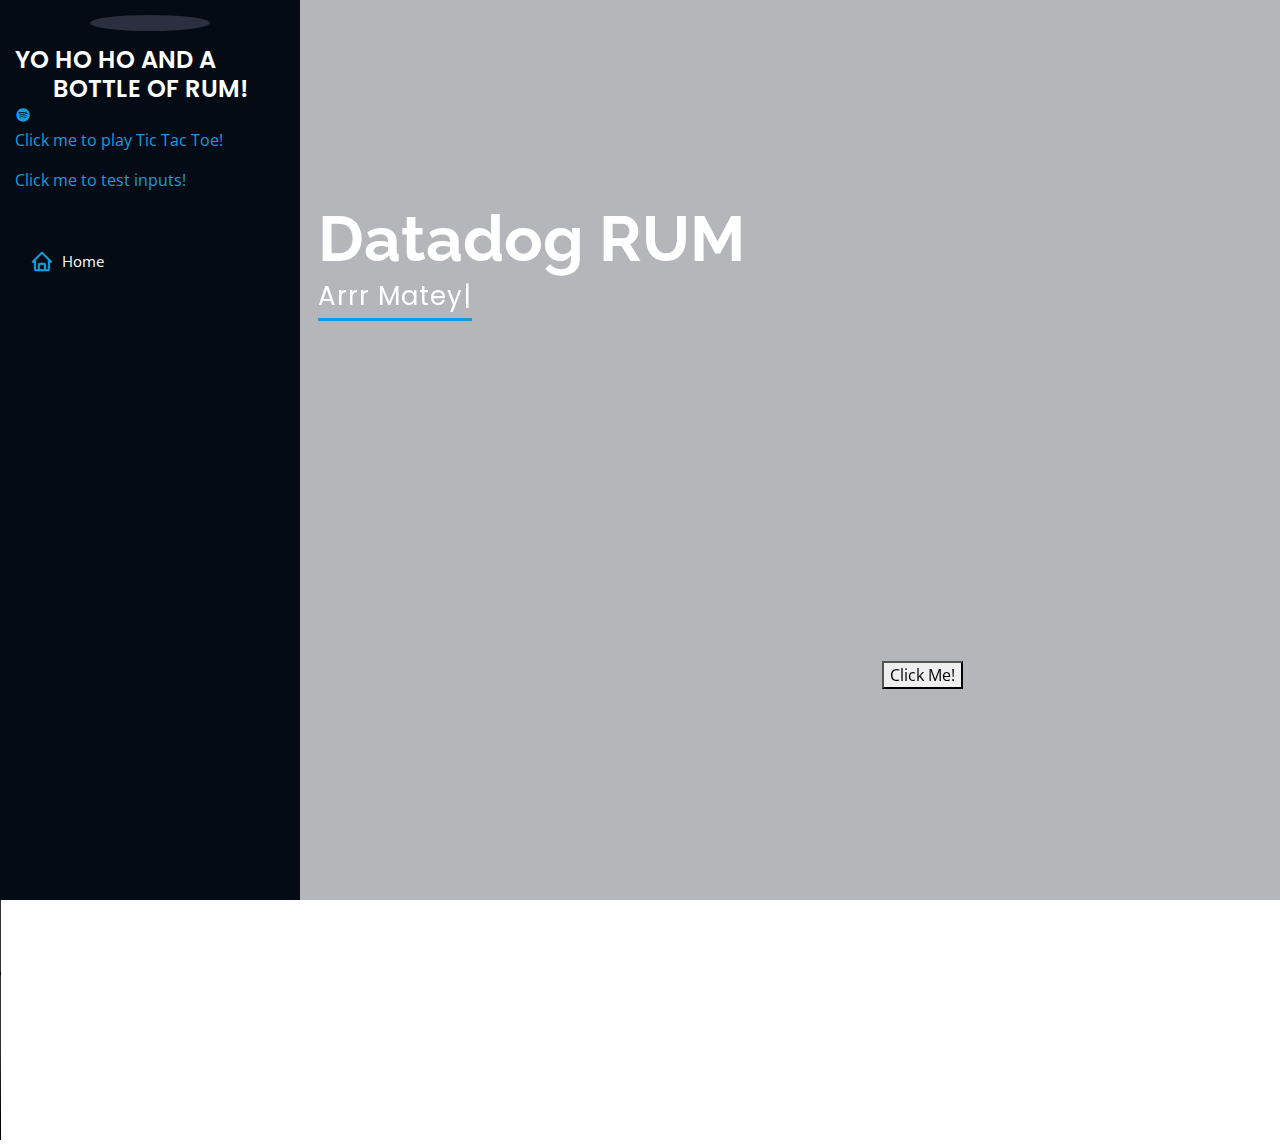
==== index.html @ 6b590b7a "Update index.html" ====
<!DOCTYPE html>
<html lang="en">

<!-- ======= ngupta dogpark RUM init======= -->
<script
    src="https://www.datadoghq-browser-agent.com/us1/v5/datadog-rum.js"
    type="text/javascript">
</script>
<script>
    datadogRum._setDebug(true)
    window.DD_RUM && window.DD_RUM.init({
      applicationId: '012a1d19-38df-4e55-9412-6ceb64e72490',
      clientToken: 'pub02889030d6147b469c6736c64e609b35',
      site: 'datadoghq.com',
      service: 'datadogrum-pirates-homepage',
      env: 'sandbox',
      // Specify a version number to identify the deployed version of your application in Datadog
      // version: '1.0.0', 
      sessionSampleRate: 100,
      sessionReplaySampleRate: 100,
      trackUserInteractions: true,
      trackResources: true,
      trackLongTasks: true,
      defaultPrivacyLevel: 'mask-user-input',
      trackSessionAcrossSubdomains: true,
      usePartitionedCrossSiteSessionCookie: true,
      useCrossSiteSessionCookie: true,
    });
    DD_RUM.setGlobalContextProperty('url_query.bookingInfo%5BpnrStatus%5D', 'test-rum');
</script>
<!-- ======= ngupta dogpark RUM end======= -->

<!-- ======= Start <head> ======= -->

<head>

 <meta charset="utf-8">
 <meta content="width=device-width, initial-scale=1.0" name="viewport">
 <title>Havana Club</title>
 <meta content="" name="description">
 <meta content="" name="keywords">

 <!-- Favicons -->
  <link href="/img/favicon.ico" rel="icon">
  <link href="/img/apple-touch-icon.png" rel="apple-touch-icon">

  <!-- Google Fonts -->
  <link href="https://fonts.googleapis.com/css?family=Open+Sans:300,300i,400,400i,600,600i,700,700i|Raleway:300,300i,400,400i,500,500i,600,600i,700,700i|Poppins:300,300i,400,400i,500,500i,600,600i,700,700i" rel="stylesheet">

  <!-- Vendor CSS Files -->
  <link href="/css/vendor/aos.css" rel="stylesheet">
  <link href="/css/vendor/bootstrap.min.css" rel="stylesheet">
  <link href="/css/vendor/bootstrap-icons.css" rel="stylesheet">
  <link href="/css/vendor/boxicons.min.css" rel="stylesheet">
  <link href="/css/vendor/glightbox.min.css" rel="stylesheet">
  <link href="/css/vendor/swiper-bundle.min.css" rel="stylesheet">

  <!-- Template Main CSS File -->
  <link href="/css/main.css" rel="stylesheet">

</head>

<!-- ======= End <head> ======= -->

<body>

  <!-- ======= Mobile nav toggle button ======= -->
  <i class="bi bi-list mobile-nav-toggle d-xl-none"></i>

  <!-- ======= Header ======= -->
  <header id="header">
    <div class="d-flex flex-column">

      <div class="profile">
        <img src="/img/profile-pic.jpg" alt="" class="img-fluid rounded-circle">
        <h1 class="text-light"><a href="index.html">YO HO HO AND A BOTTLE OF RUM!</a></h1>
        <a href="https://open.spotify.com/user/ng1992?si=96d4cd71a7ce48f3" class="spotify"><i class="bx bxl-spotify"></i></a>
        <p> <a href="/games/tic.html" target="_blank">Click me to play Tic Tac Toe!</a> </p> 
        <p> <a href="/test/index.html" target="_blank">Click me to test inputs!</a> </p>
      </div>
      </div>

      <nav id="navbar" class="nav-menu navbar">
        <ul>
          <li><a href="#hero" class="nav-link scrollto active"><i class="bx bx-home"></i> <span>Home</span></a></li>
        </ul>
      </nav><!-- .nav-menu -->
    </div>
  </header>
  <!-- ======= End Header ======= -->
<!-- ======= Hero Section ======= -->
  <section id="hero" class="d-flex flex-column justify-content-center align-items-center">
    <div class="hero-container" data-aos="fade-in">
      <h1>Datadog RUM</h1>
      <p> <span class="typed" data-typed-items="Arrr Matey!"></span></p>
      <iframe width="560" height="315" src="https://www.youtube.com/embed/JImcvtJzIK8?&autoplay=1"frameborder="0" title="Why is the RUM gone?" frameborder="0" allow="accelerometer; autoplay; clipboard-write; encrypted-media; gyroscope; picture-in-picture; web-share" referrerpolicy="strict-origin-when-cross-origin" allowfullscreen></iframe>
      <button onclick="alert('Arr! Ye walk the plank!')">Click Me!</button>
    </div>
  </section>
<!-- ======= End Hero Section ======= -->

<!-- ======= Start Video Section ======= -->

<video width="320" height="240" controls>
  <source onload="window.DD_RUM.addTiming('default-video')" src="http://dash.edgesuite.net/adobe/hdworld_dash/hdworld_seg_hdworld_0696kbps_ffmpeg.mp4.video_temp2.m4s" type="video/mpeg">
  Your browser does not support the video tag.
</video>

<!-- ======= End Video Section ======= -->


<!-- ======= Date and Message Section ======= -->
    <title>Today's Date</title>
    <script>
        let d = new Date();
        alert("Today's date is " + d + "\n" +  "This site uses cookies and Datadog RUM to track user interactions." + "\n" + "Click OK To proceed");
    </script>
<!-- ======= End Date and Message Section ======= -->
 
 <main id="main">

  <a href="#" class="back-to-top d-flex align-items-center justify-content-center"><i class="bi bi-arrow-up-short"></i></a>

  <!-- Vendor JS Files -->
  <script src="/js/vendor/purecounter.js"></script>
  <script src="/js/vendor/aos.js"></script>
  <script src="/js/vendor/bootstrap.bundle.min.js"></script>
  <script src="/js/vendor/glightbox.min.js"></script>
  <script src="/js/vendor/isotope.pkgd.min.js"></script>
  <script src="/js/vendor/swiper-bundle.min.js"></script>
  <script src="/js/vendor/typed.min.js"></script>
  <script src="/js/vendor/noframework.waypoints.js"></script>
  <script src="/js/vendor/validate.js"></script>

  <!-- Template Main JS File -->
  <script src="/js/main.js"></script>
</body>
</html>
---- css/main.css ----
/*--------------------------------------------------------------
# General
--------------------------------------------------------------*/
body {
  font-family: "Open Sans", sans-serif;
  color: #272829;
}

a {
  color: #149ddd;
  text-decoration: none;
}

a:hover {
  color: #37b3ed;
  text-decoration: none;
}

h1, h2, h3, h4, h5, h6 {
  font-family: "Raleway", sans-serif;
}

/*--------------------------------------------------------------
# Header
--------------------------------------------------------------*/
#header {
  position: fixed;
  top: 0;
  left: 0;
  bottom: 0;
  width: 300px;
  transition: all ease-in-out 0.5s;
  z-index: 9997;
  transition: all 0.5s;
  padding: 0 15px;
  background: #040b14;
  overflow-y: auto;
}
#header .profile img {
  margin: 15px auto;
  display: block;
  width: 120px;
  border: 8px solid #2c2f3f;
}
#header .profile h1 {
  font-size: 24px;
  margin: 0;
  padding: 0;
  font-weight: 600;
  -moz-text-align-last: center;
  text-align-last: center;
  text-align: center
  display: block;
  margin-left: auto;
  margin-right: auto;
  font-family: "Poppins", sans-serif;
}
#header .profile h1 a, #header .profile h1 a:hover {
  color: #fff;
  text-decoration: none;
  
}
#header .profile .social-links a {
  font-size: 18px;
  display: inline-block;
  background: #212431;
  color: #fff;
  line-height: 1;
  padding: 8px 0;
  margin-right: 4px;
  border-radius: 50%;
  text-align: center;
  width: 36px;
  height: 36px;
  transition: 0.3s;
}
#header .profile .social-links a:hover {
  background: #149ddd;
  color: #fff;
  text-decoration: none;
}

#main {
  margin-left: 300px;
}

@media (max-width: 1199px) {
  #header {
    left: -300px;
  }

  #main {
    margin-left: 0;
  }
}
@media (max-width: 900px) {
    .profile h1 {
        text-align: center !important;
    }
}
/*--------------------------------------------------------------
# Navigation Menu
--------------------------------------------------------------*/
/* Desktop Navigation */

.nav-menu {
  padding: 30px 0 0 0;
}
.nav-menu * {
  margin: 0;
  padding: 0;
  list-style: none;
}
.nav-menu > ul > li {
  position: relative;
  white-space: nowrap;
}
.nav-menu a, .nav-menu a:focus {
  display: flex;
  align-items: center;
  color: #a8a9b4;
  padding: 12px 15px;
  margin-bottom: 8px;
  transition: 0.3s;
  font-size: 15px;
}
.nav-menu a i, .nav-menu a:focus i {
  font-size: 24px;
  padding-right: 8px;
  color: #6f7180;
}
.nav-menu a:hover, .nav-menu .active, .nav-menu .active:focus, .nav-menu li:hover > a {
  text-decoration: none;
  color: #fff;
}
.nav-menu a:hover i, .nav-menu .active i, .nav-menu .active:focus i, .nav-menu li:hover > a i {
  color: #149ddd;
}

/* Mobile Navigation */
.mobile-nav-toggle {
  position: fixed;
  right: 15px;
  top: 15px;
  z-index: 9998;
  border: 0;
  font-size: 24px;
  transition: all 0.4s;
  outline: none !important;
  background-color: #149ddd;
  color: #fff;
  width: 40px;
  height: 40px;
  display: inline-flex;
  align-items: center;
  justify-content: center;
  line-height: 0;
  border-radius: 50px;
  cursor: pointer;
}

.mobile-nav-active {
  overflow: hidden;
}
.mobile-nav-active #header {
  left: 0;
}

/*--------------------------------------------------------------
# Hero Section
--------------------------------------------------------------*/
#hero {
  width: 100%;
  height: 100vh;
  background: url("/img/hero-bg-new2.JPG") top center;
  background-size: cover;
}
#hero:before {
  content: "";
  background: rgba(5, 13, 24, 0.3);
  height: 100vh;
  position: absolute;
  bottom: 0;
  top: 0;
  left: 0;
  right: 0;
  z-index: 0;
}
#hero .hero-container {
  position: relative;
  z-index: 0;
  min-width: 100px;
}
#hero h1 {
  margin: 0 0 10px 0;
  font-size: 64px;
  font-weight: 700;
  line-height: 56px;
  color: #fff;
}
#hero p {
  color: #fff;
  margin-bottom: 50px;
  font-size: 26px;
  font-family: "Poppins", sans-serif;
}
#hero p span {
  color: #fff;
  padding-bottom: 4px;
  letter-spacing: 1px;
  border-bottom: 3px solid #149ddd;
}
@media (min-width: 1024px) {
  #hero {
    background-attachment: fixed;
  }
}
@media (max-width: 768px) {
  #hero h1 {
    font-size: 28px;
    line-height: 36px;
  }
  #hero h2 {
    font-size: 18px;
    line-height: 24px;
    margin-bottom: 20px;
  }
}

/*--------------------------------------------------------------
# Sections General
--------------------------------------------------------------*/
section {
  padding: 60px 0;
  overflow: hidden;
}

.section-bg {
  background: #f5f8fd;
}

.section-title {
  padding-bottom: 30px;
}

.section-title2 h2 {
  font-size: 24px;
  font-weight: bold;
  margin-bottom: 20px;
  position: relative;
  color: #173b6c;
}
.section-title h2 {
  font-size: 32px;
  font-weight: bold;
  margin-bottom: 20px;
  padding-bottom: 20px;
  position: relative;
  color: #173b6c;
}
.section-title h2::after {
  content: "";
  position: absolute;
  display: block;
  width: 50px;
  height: 3px;
  background: #149ddd;
  bottom: 0;
  left: 0;
}
.section-title p {
  margin-bottom: 0;
}

/*--------------------------------------------------------------
# About
--------------------------------------------------------------*/
.about {
  text-align:center;
}

.about .content ul {
  list-style: none;
  padding: 0;
}
.about .content ul li {
  margin-bottom: 20px;
  display: flex;
  align-items: center;
}
.about .content ul strong {
  margin-right: 10px;
}
.about .content ul i {
  font-size: 16px;
  margin-right: 5px;
  color: #149ddd;
  line-height: 0;
}
.about .content p:last-child {
  margin-bottom: 0;
}

.img-about{
  height: 1219px;
  width: 1000px;
  margin-left: auto;
  margin-right: auto;
}


/*--------------------------------------------------------------
# Skills
--------------------------------------------------------------*/

.skills{
  text-align: center;
}

.skills-icon{
    color: rgb(0, 0, 0);
    margin-right: auto;
    width:100%;
    height: auto;
    font-size: 18px;
    display: flex;
    flex-wrap: wrap;
    justify-content: space-between;
}

.skills-title  {
    font-size: 36px;
    color: #173b6c;
    padding: 5px;
    flex-basis: 100%;
    margin-bottom: 0.5rem;
    text-align: center;
    font-weight: 700;
}
.computer-skills, .tech-skills{
    float: left;
    margin: 1%;
    font-size: 16px;
    flex-basis: 100%;
    margin-bottom: 0.5rem;

}
.image{
    height: 150px;
    width: 150px;
    display: block;
    margin-left: auto;
    margin-right: auto;
}

ul {
    list-style-type: none;
}
.computer-skills ul i {
    margin-right: 5px;
    color: #149ddd;
    line-height: 0;
}

.tech-skills ul i {
    margin-right: 5px;
    color: #149ddd;
    line-height: 0;
}
@media (min-width: 600px) {
    main {
	flex-wrap: nowrap;
    }
    .computer-skills, .tech-skills {
	flex-basis: 31.3%;
    }
}

/*--------------------------------------------------------------
# Portfolio
--------------------------------------------------------------*/

.photography{
  text-align: center;
  margin-right: auto;
  margin-left: auto;
}

.photography-text{
  font-size: 18px;
  margin-right: auto;
  margin-left: auto;
}

/*--------------------------------------------------------------
# Noms
--------------------------------------------------------------*/

.cooking{
  text-align: center;
  margin-right: auto;
  margin-left: auto;
}

.cooking-text{
  font-size: 18px;
  margin-right: auto;
  margin-left: auto;
}

/*--------------------------------------------------------------
# Back to top button
--------------------------------------------------------------*/
.back-to-top {
  position: fixed;
  visibility: hidden;
  opacity: 0;
  right: 15px;
  bottom: 15px;
  z-index: 996;
  background: #149ddd;
  width: 40px;
  height: 40px;
  border-radius: 50px;
  transition: all 0.4s;
}
.back-to-top i {
  font-size: 28px;
  color: #fff;
  line-height: 0;
}
.back-to-top:hover {
  background: #2eafec;
  color: #fff;
}
.back-to-top.active {
  visibility: visible;
  opacity: 1;
}
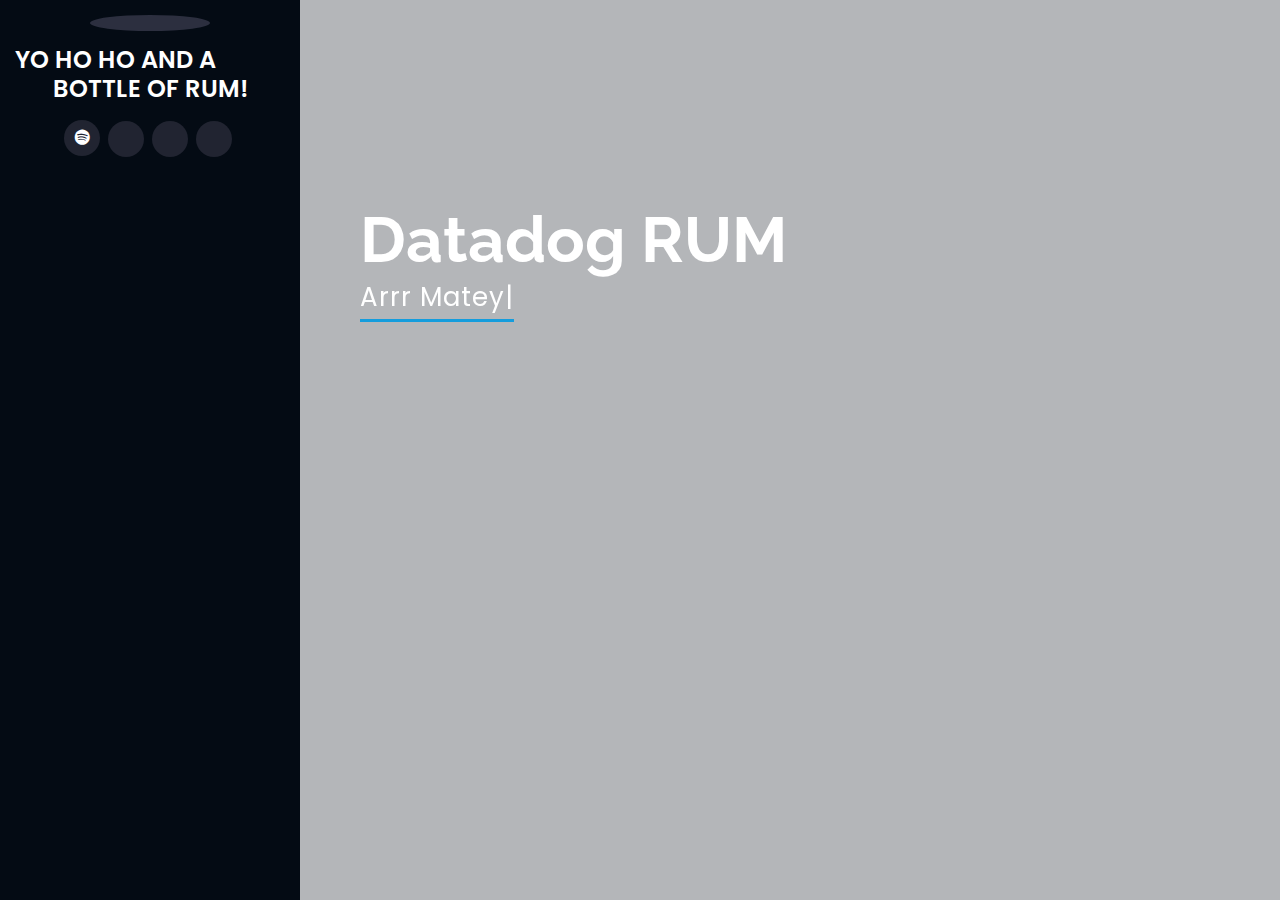
==== commit e4a4b4af: "Update index.html" ====
--- a/index.html
+++ b/index.html
@@ -7,26 +7,24 @@
     type="text/javascript">
 </script>
 <script>
-    datadogRum._setDebug(true)
     window.DD_RUM && window.DD_RUM.init({
+      clientToken: 'pub02889030d6147b469c6736c64e609b35',
       applicationId: '012a1d19-38df-4e55-9412-6ceb64e72490',
-      clientToken: 'pub02889030d6147b469c6736c64e609b35',
+      // `site` refers to the Datadog site parameter of your organization
+      // see https://docs.datadoghq.com/getting_started/site/
       site: 'datadoghq.com',
-      service: 'datadogrum-pirates-homepage',
-      env: 'sandbox',
+      service: 'datadogrum-pirates',
+      env: 'test',
       // Specify a version number to identify the deployed version of your application in Datadog
-      // version: '1.0.0', 
+      version: '1.0.0',
       sessionSampleRate: 100,
       sessionReplaySampleRate: 100,
       trackUserInteractions: true,
       trackResources: true,
       trackLongTasks: true,
-      defaultPrivacyLevel: 'mask-user-input',
-      trackSessionAcrossSubdomains: true,
-      usePartitionedCrossSiteSessionCookie: true,
-      useCrossSiteSessionCookie: true,
+      defaultPrivacyLevel: 'allow',
+      setGlobalContextProperty: ('arrrr', 'im-a-pirate'),
     });
-    DD_RUM.setGlobalContextProperty('url_query.bookingInfo%5BpnrStatus%5D', 'test-rum');
 </script>
 <!-- ======= ngupta dogpark RUM end======= -->
 
@@ -70,21 +68,16 @@
   <!-- ======= Header ======= -->
   <header id="header">
     <div class="d-flex flex-column">
-
       <div class="profile">
         <img src="/img/profile-pic.jpg" alt="" class="img-fluid rounded-circle">
         <h1 class="text-light"><a href="index.html">YO HO HO AND A BOTTLE OF RUM!</a></h1>
+        <div class="social-links mt-3 text-center">
         <a href="https://open.spotify.com/user/ng1992?si=96d4cd71a7ce48f3" class="spotify"><i class="bx bxl-spotify"></i></a>
-        <p> <a href="/games/tic.html" target="_blank">Click me to play Tic Tac Toe!</a> </p> 
-        <p> <a href="/test/index.html" target="_blank">Click me to test inputs!</a> </p>
+        <a href="/games/tic.html" class="joystick"><i class="bx bxl-joystick"></i></a> 
+        <a href="/test/index.html" class="wrench"><i class="bx bxl-wrench"></i></a>
+        <a href="#" onclick="alert('Arrr, ye walk the plank, matey!!');" class="stop"><i class="bx bxl-stop"></i></a>    
       </div>
       </div>
-
-      <nav id="navbar" class="nav-menu navbar">
-        <ul>
-          <li><a href="#hero" class="nav-link scrollto active"><i class="bx bx-home"></i> <span>Home</span></a></li>
-        </ul>
-      </nav><!-- .nav-menu -->
     </div>
   </header>
   <!-- ======= End Header ======= -->
@@ -94,28 +87,10 @@
       <h1>Datadog RUM</h1>
       <p> <span class="typed" data-typed-items="Arrr Matey!"></span></p>
       <iframe width="560" height="315" src="https://www.youtube.com/embed/JImcvtJzIK8?&autoplay=1"frameborder="0" title="Why is the RUM gone?" frameborder="0" allow="accelerometer; autoplay; clipboard-write; encrypted-media; gyroscope; picture-in-picture; web-share" referrerpolicy="strict-origin-when-cross-origin" allowfullscreen></iframe>
-      <button onclick="alert('Arr! Ye walk the plank!')">Click Me!</button>
+      
     </div>
   </section>
 <!-- ======= End Hero Section ======= -->
-
-<!-- ======= Start Video Section ======= -->
-
-<video width="320" height="240" controls>
-  <source onload="window.DD_RUM.addTiming('default-video')" src="http://dash.edgesuite.net/adobe/hdworld_dash/hdworld_seg_hdworld_0696kbps_ffmpeg.mp4.video_temp2.m4s" type="video/mpeg">
-  Your browser does not support the video tag.
-</video>
-
-<!-- ======= End Video Section ======= -->
-
-
-<!-- ======= Date and Message Section ======= -->
-    <title>Today's Date</title>
-    <script>
-        let d = new Date();
-        alert("Today's date is " + d + "\n" +  "This site uses cookies and Datadog RUM to track user interactions." + "\n" + "Click OK To proceed");
-    </script>
-<!-- ======= End Date and Message Section ======= -->
  
  <main id="main">
 
@@ -133,6 +108,6 @@
   <script src="/js/vendor/validate.js"></script>
 
   <!-- Template Main JS File -->
-  <script src="/js/main.js"></script>
+  <script src="../js/main.js"></script>
 </body>
 </html>
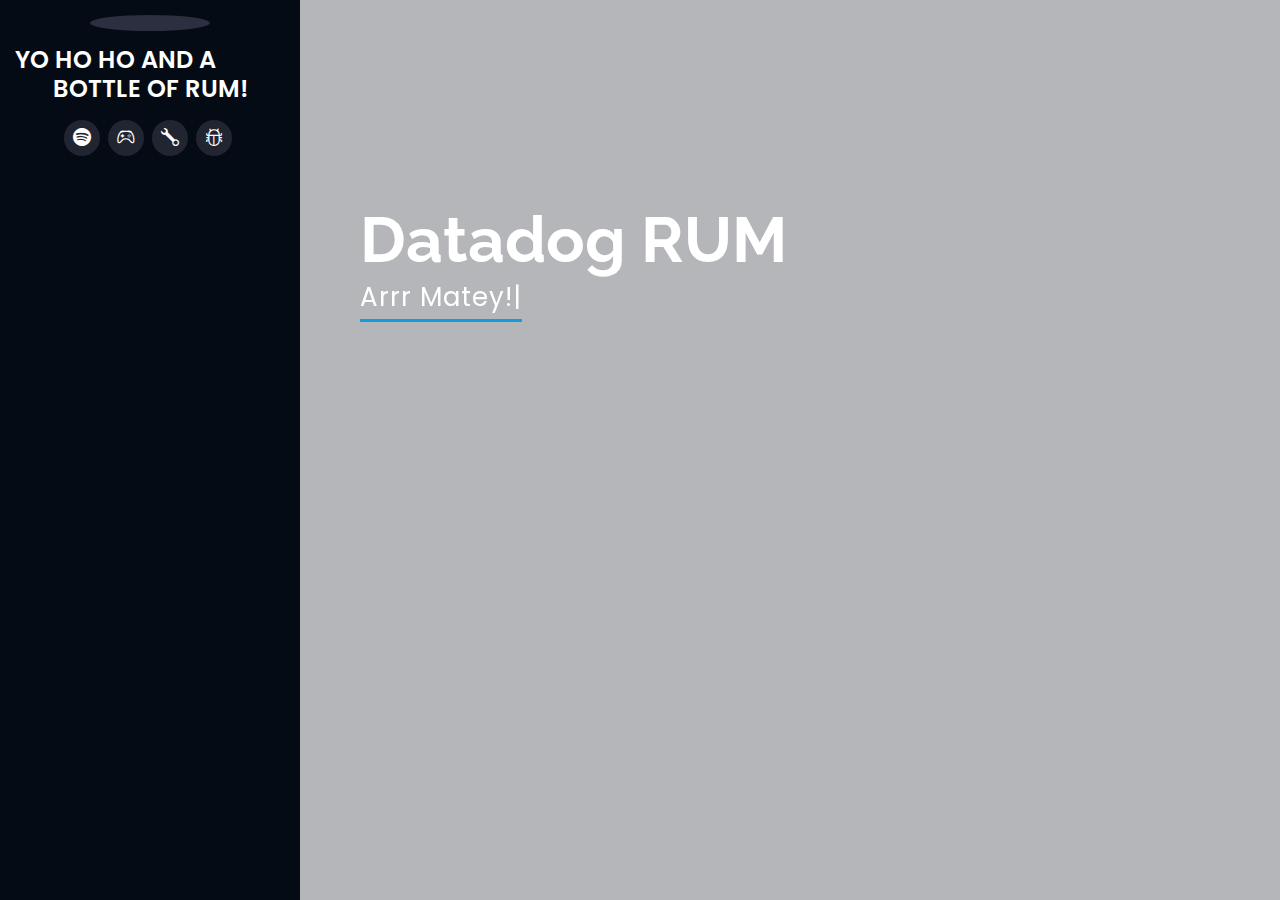
==== commit dcfdd0fe: "Update index.html" ====
--- a/index.html
+++ b/index.html
@@ -8,23 +8,27 @@
 </script>
 <script>
     window.DD_RUM && window.DD_RUM.init({
-      clientToken: 'pub02889030d6147b469c6736c64e609b35',
-      applicationId: '012a1d19-38df-4e55-9412-6ceb64e72490',
+      //clientToken: 'pub02889030d6147b469c6736c64e609b35',
+      //applicationId: '012a1d19-38df-4e55-9412-6ceb64e72490',
+      applicationId: 'b19abd95-ddc5-4433-92bb-981e6dfc79da',
+      clientToken: 'pub4a5f5ee126d26cc5872105a3bc34f782',
       // `site` refers to the Datadog site parameter of your organization
       // see https://docs.datadoghq.com/getting_started/site/
       site: 'datadoghq.com',
       service: 'datadogrum-pirates',
       env: 'test',
       // Specify a version number to identify the deployed version of your application in Datadog
-      version: '1.0.0',
+      version: '1.1.0',
       sessionSampleRate: 100,
       sessionReplaySampleRate: 100,
       trackUserInteractions: true,
       trackResources: true,
       trackLongTasks: true,
+      trackingConsent: 'granted',
       defaultPrivacyLevel: 'allow',
-      setGlobalContextProperty: ('arrrr', 'im-a-pirate'),
+      allowFallbackToLocalStorage: 'true',  
     });
+    window.DD_RUM && window.DD_RUM.setGlobalContextProperty('arrrrr', 'im-a-pirate');
 </script>
 <!-- ======= ngupta dogpark RUM end======= -->
 
@@ -72,10 +76,10 @@
         <img src="/img/profile-pic.jpg" alt="" class="img-fluid rounded-circle">
         <h1 class="text-light"><a href="index.html">YO HO HO AND A BOTTLE OF RUM!</a></h1>
         <div class="social-links mt-3 text-center">
-        <a href="https://open.spotify.com/user/ng1992?si=96d4cd71a7ce48f3" class="spotify"><i class="bx bxl-spotify"></i></a>
-        <a href="/games/tic.html" class="joystick"><i class="bx bxl-joystick"></i></a> 
-        <a href="/test/index.html" class="wrench"><i class="bx bxl-wrench"></i></a>
-        <a href="#" onclick="alert('Arrr, ye walk the plank, matey!!');" class="stop"><i class="bx bxl-stop"></i></a>    
+        <a href="https://open.spotify.com/user/ng1992?si=96d4cd71a7ce48f3" class="spotify"><i class="bi bi-spotify"></i></a>
+        <a href="/games/tic.html" class="joystick"><i class="bi bi-controller"></i></a> 
+        <a href="/test/index.html" class="wrench"><i class="bi bi-wrench"></i></a>
+        <a href="#" onclick="alert('Arrr, ye walk the plank, matey!!');" class="bug"><i class="bi bi-bug"></i></a>    
       </div>
       </div>
     </div>
@@ -108,6 +112,6 @@
   <script src="/js/vendor/validate.js"></script>
 
   <!-- Template Main JS File -->
-  <script src="../js/main.js"></script>
+  <script src="/js/main.js"></script>
 </body>
 </html>
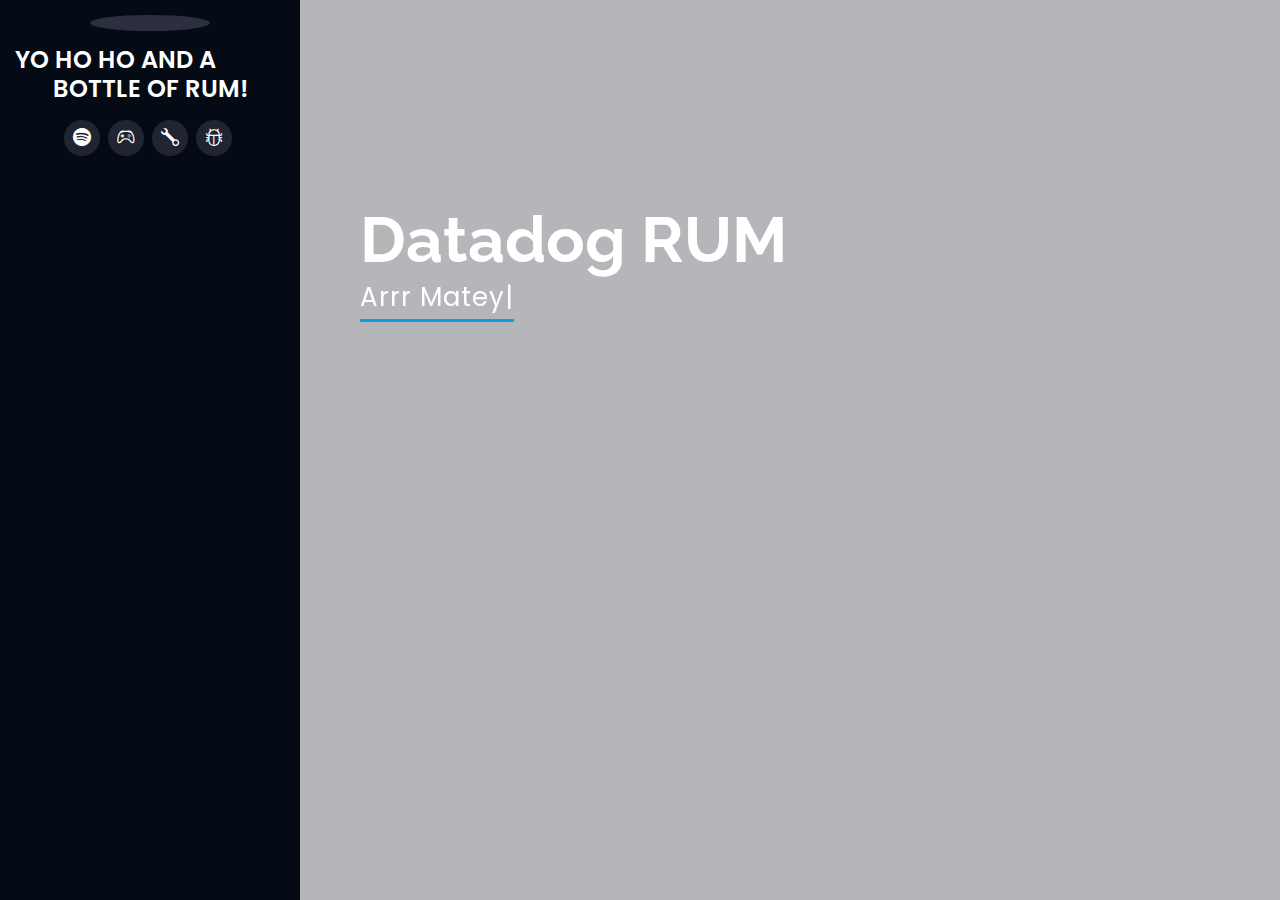
==== commit b6bd06ac: "Update index.html" ====
--- a/index.html
+++ b/index.html
@@ -10,8 +10,8 @@
     window.DD_RUM && window.DD_RUM.init({
       //clientToken: 'pub02889030d6147b469c6736c64e609b35',
       //applicationId: '012a1d19-38df-4e55-9412-6ceb64e72490',
-      applicationId: 'b19abd95-ddc5-4433-92bb-981e6dfc79da',
-      clientToken: 'pub4a5f5ee126d26cc5872105a3bc34f782',
+      applicationId: 'be17ecd0-0b61-4e5b-bba4-d88e287e78e2',
+      clientToken: 'puba31e716117e774560333f0c4c3700067',
       // `site` refers to the Datadog site parameter of your organization
       // see https://docs.datadoghq.com/getting_started/site/
       site: 'datadoghq.com',
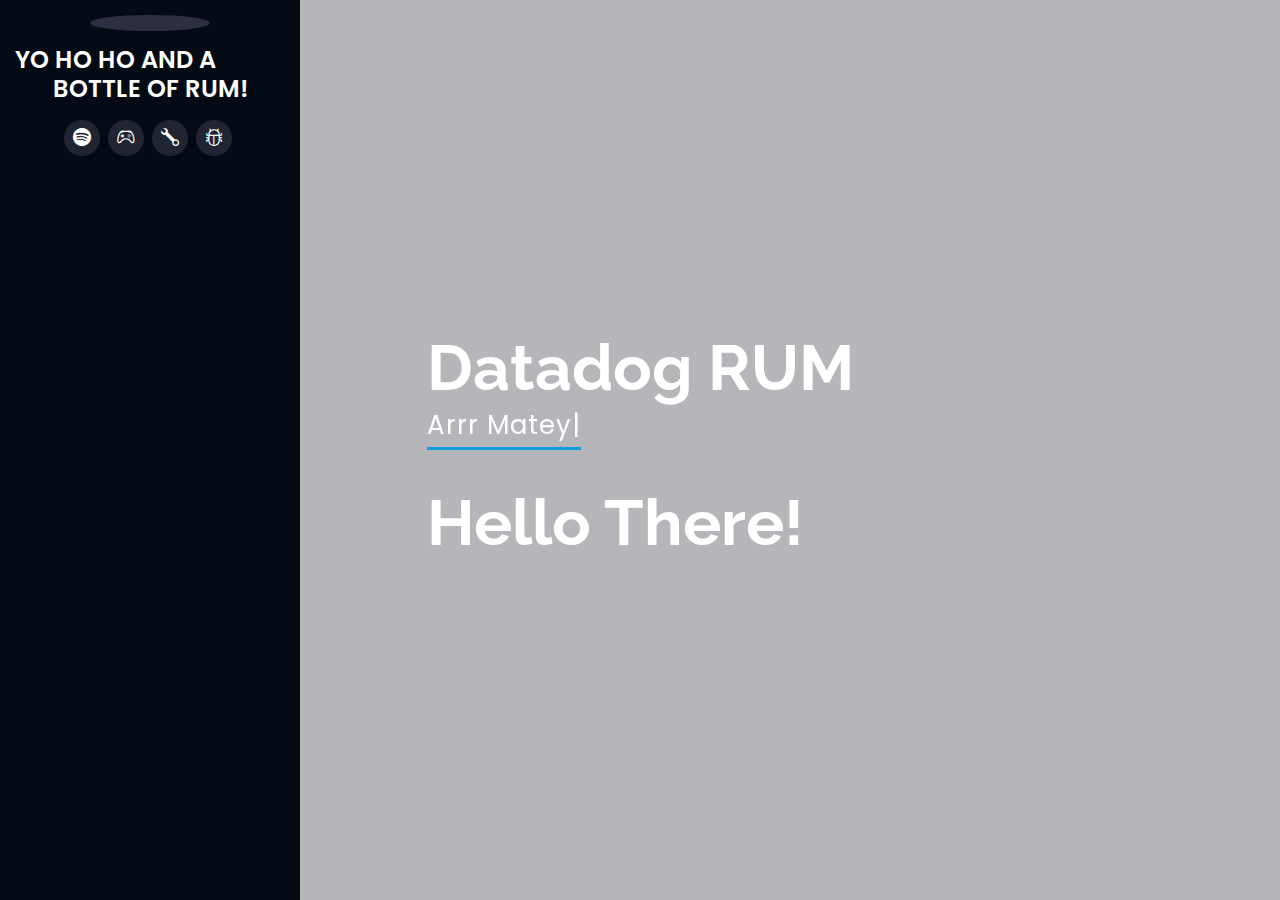
==== commit 6ec7f54a: "Update index.html" ====
--- a/index.html
+++ b/index.html
@@ -29,6 +29,12 @@
       allowFallbackToLocalStorage: 'true',  
     });
     window.DD_RUM && window.DD_RUM.setGlobalContextProperty('arrrrr', 'im-a-pirate');
+    window.DD_LOGS && window.DD_LOGS.init({
+                clientToken: 'puba31e716117e774560333f0c4c3700067',
+                site: 'datadoghq.com',
+                forwardErrorsToLogs: true,
+                sessionSampleRate: 100
+            });
 </script>
 <!-- ======= ngupta dogpark RUM end======= -->
 
@@ -90,7 +96,8 @@
     <div class="hero-container" data-aos="fade-in">
       <h1>Datadog RUM</h1>
       <p> <span class="typed" data-typed-items="Arrr Matey!"></span></p>
-      <iframe width="560" height="315" src="https://www.youtube.com/embed/JImcvtJzIK8?&autoplay=1"frameborder="0" title="Why is the RUM gone?" frameborder="0" allow="accelerometer; autoplay; clipboard-write; encrypted-media; gyroscope; picture-in-picture; web-share" referrerpolicy="strict-origin-when-cross-origin" allowfullscreen></iframe>
+      <h1>Hello There!</h1>
+<!--       <iframe width="560" height="315" src="https://www.youtube.com/embed/JImcvtJzIK8?&autoplay=1"frameborder="0" title="Why is the RUM gone?" frameborder="0" allow="accelerometer; autoplay; clipboard-write; encrypted-media; gyroscope; picture-in-picture; web-share" referrerpolicy="strict-origin-when-cross-origin" allowfullscreen></iframe> -->
       
     </div>
   </section>
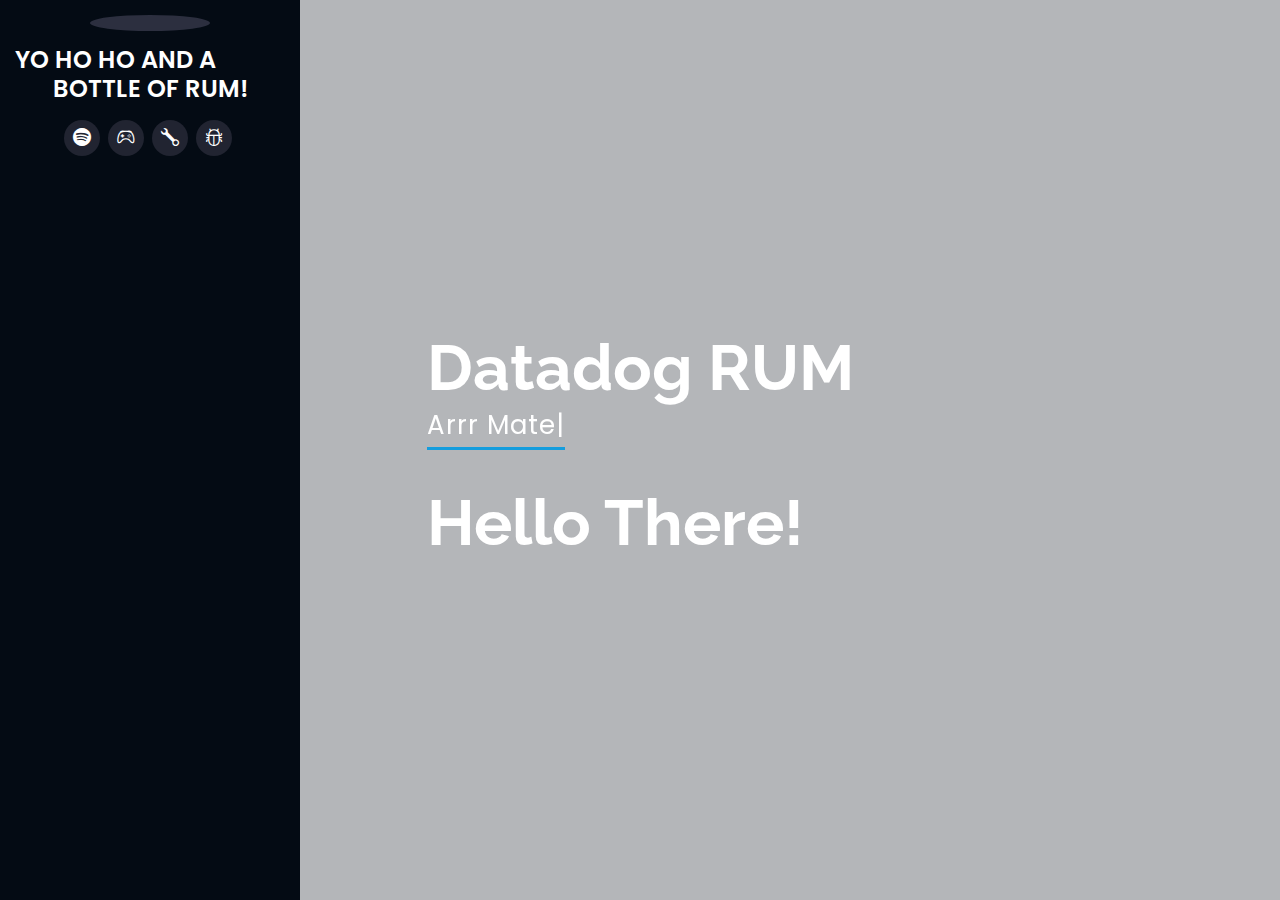
==== commit cf989600: "Update index.html" ====
--- a/index.html
+++ b/index.html
@@ -30,6 +30,7 @@
     });
     window.DD_RUM && window.DD_RUM.setGlobalContextProperty('arrrrr', 'im-a-pirate');
     window.DD_LOGS && window.DD_LOGS.init({
+                applicationId: 'be17ecd0-0b61-4e5b-bba4-d88e287e78e2',
                 clientToken: 'puba31e716117e774560333f0c4c3700067',
                 site: 'datadoghq.com',
                 forwardErrorsToLogs: true,
